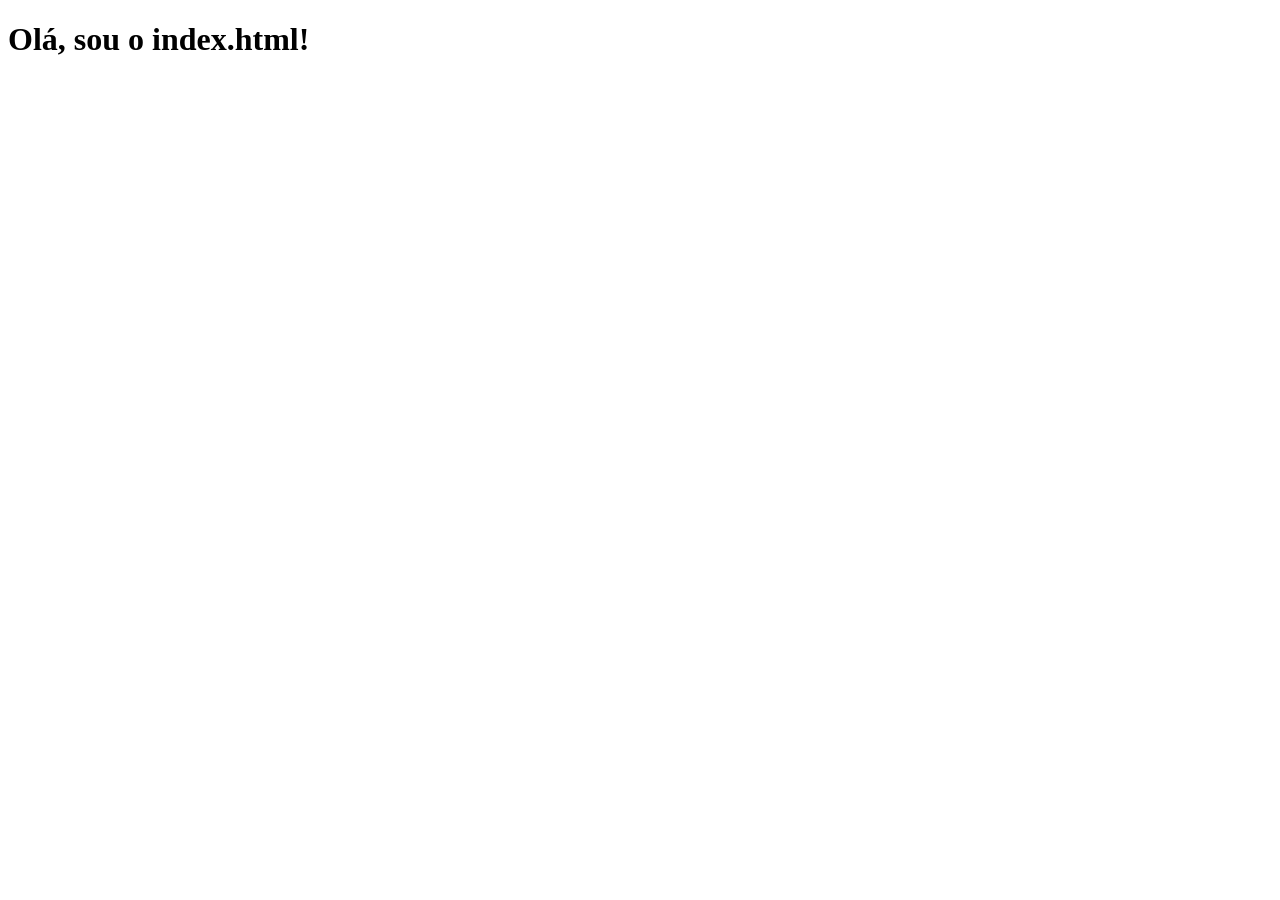
==== mirrorfashion/index.html @ 915d3d18 "Mirro-Teste" ====
<!DOCTYPE html>
<html lang="pt-br">
<head>
    <meta charset="UTF-8">
    <title>Mirror Fashion</title>
    <link rel="stylesheet" href="">
</head>
<body>
    <h1>Olá, sou o index.html!</h1>
    
</body>
</html>
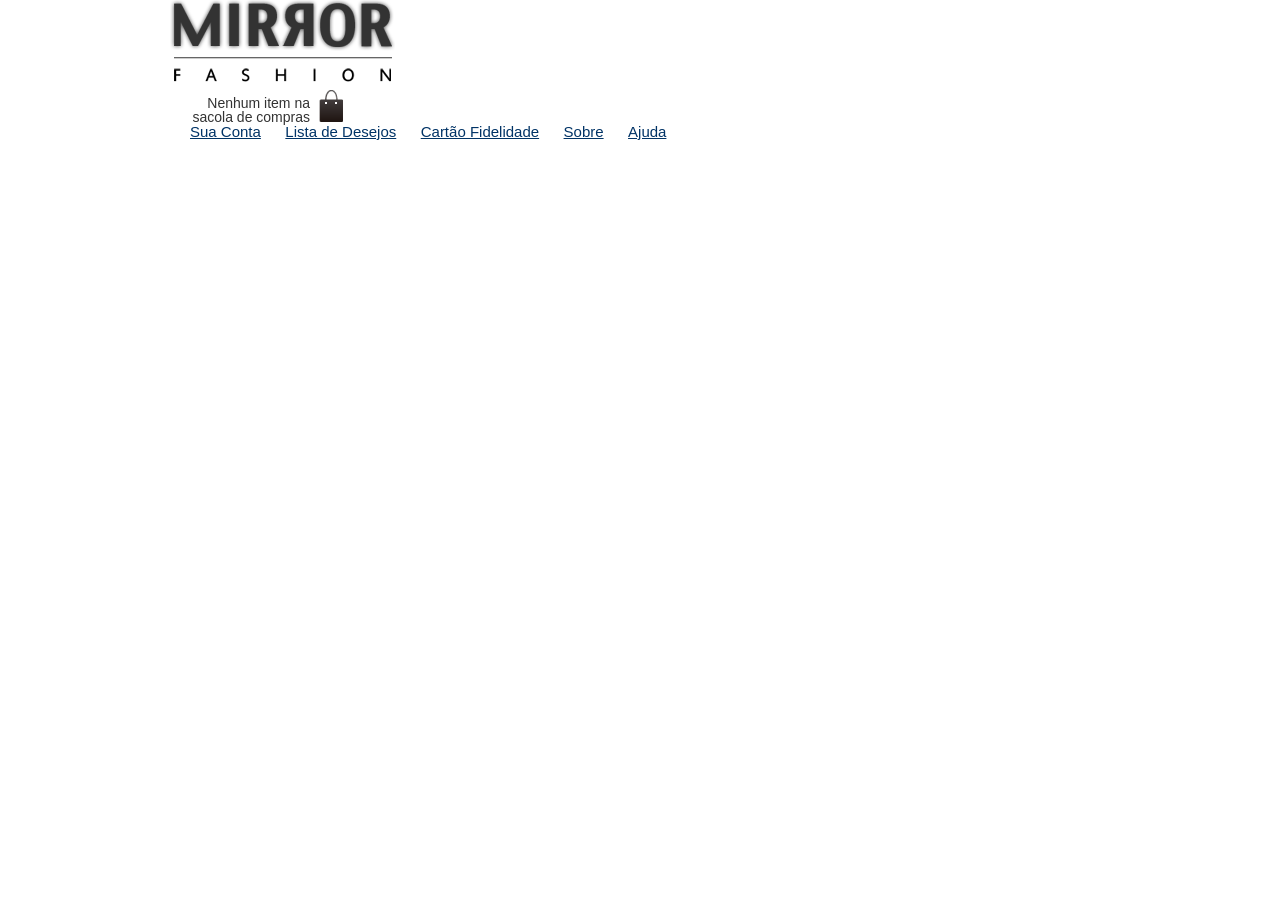
==== commit fe54c5ae: "Mirror Aprendizado" ====
--- a/mirrorfashion/index.html
+++ b/mirrorfashion/index.html
@@ -3,10 +3,37 @@
 <head>
     <meta charset="UTF-8">
     <title>Mirror Fashion</title>
-    <link rel="stylesheet" href="">
+     <link rel="stylesheet" href="css/reset.css">
+    <link rel="stylesheet" href="css/estilos.css">
 </head>
 <body>
-    <h1>Olá, sou o index.html!</h1>
+    <header class="container-header">
+        <h1><img src="img/logo.png" alt="Mirror Fashion"></h1>
+        <p class="sacola">Nenhum item na sacola de compras</p>
+    <nav class="menu-opcoes">
+        <ul>
+            <li><a href="#">Sua Conta</a></li>
+            <li><a href="#">Lista de Desejos</a></li>
+            <li><a href="#">Cartão Fidelidade</a></li>
+            <li><a href="sobre.html">Sobre</a></li>
+            <li><a href="#">Ajuda</a></li>
+        </ul>
+    </nav>        
+    </header>
+
+    <main>
+        <section>
+
+        </section>
+
+        <section>
+
+        </section>
+    </main>
+
+    
+    
+    <footer></footer>
     
 </body>
 </html>
--- a/mirrorfashion/css/estilos.css
+++ b/mirrorfashion/css/estilos.css
@@ -0,0 +1,33 @@
+body {
+    color: #333333;
+    font-family: "Lucida Sans Unicode", "Lucida Grande", sans-serif;
+}
+
+.container-header {
+    margin: 0 auto;
+    width: 940px;
+}
+
+.sacola {
+    background-image: url(../img/sacola.png);
+    background-repeat: no-repeat;
+    background-position: top right;
+    font-size: 14px;
+    padding-right: 35px;
+    padding-top: 8px;
+    text-align: right;
+    width: 140px;
+}
+.menu-opcoes ul li{
+    font-size: 15px;
+    display: inline;
+    margin-left: 20px;
+}
+.menu-opcoes a {
+    color: #003366;
+}
+
+.container {
+    margin-right: auto;
+    margin-left: auto;
+}
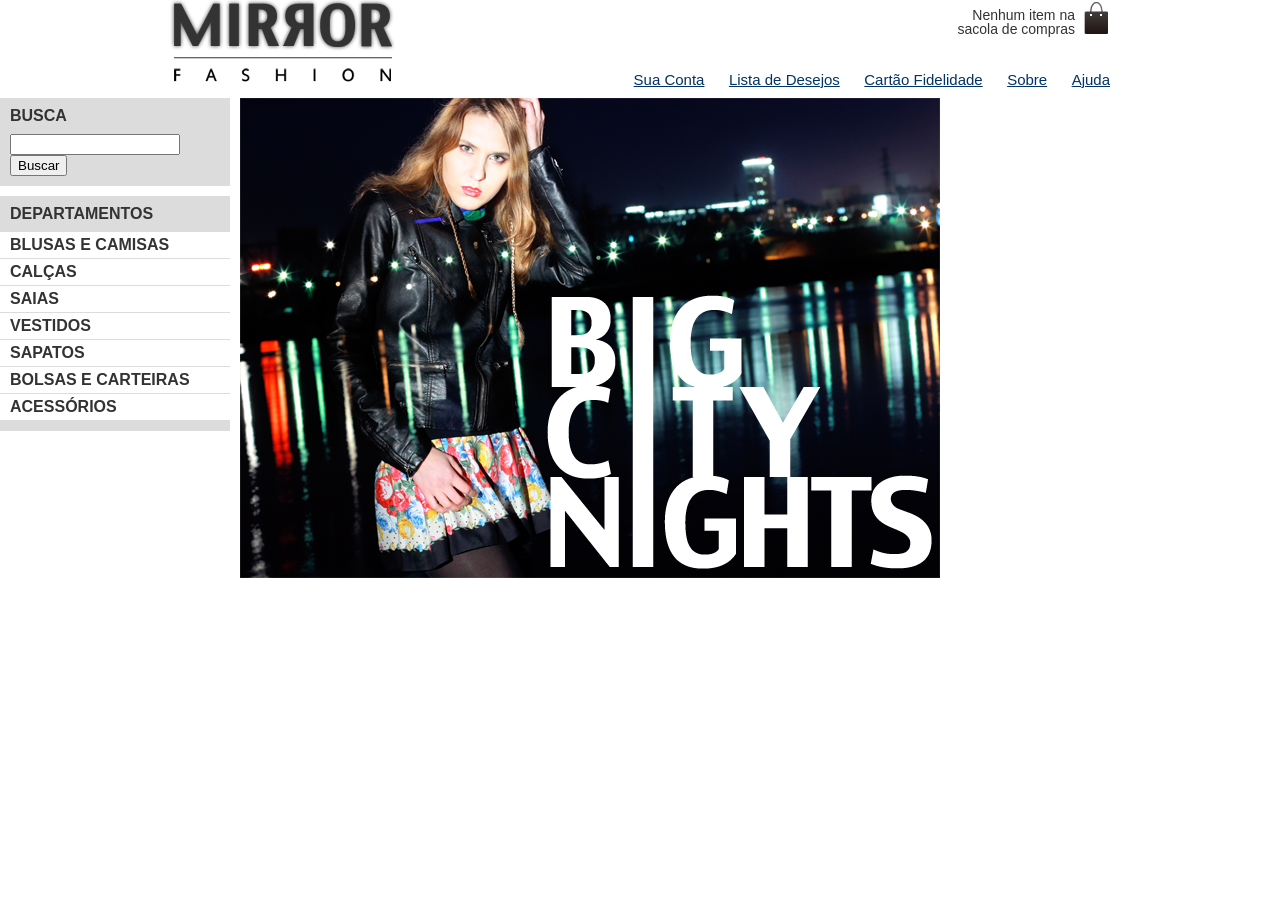
==== commit 257b38c8: "Mirror Aprendizado" ====
--- a/mirrorfashion/index.html
+++ b/mirrorfashion/index.html
@@ -3,12 +3,12 @@
 <head>
     <meta charset="UTF-8">
     <title>Mirror Fashion</title>
-     <link rel="stylesheet" href="css/reset.css">
+    <link rel="stylesheet" href="css/reset.css">
     <link rel="stylesheet" href="css/estilos.css">
 </head>
 <body>
     <header class="container-header">
-        <h1><img src="img/logo.png" alt="Mirror Fashion"></h1>
+        <h1><img  class="logotipo"  src="img/logo.png" alt="Mirror Fashion"></h1>
         <p class="sacola">Nenhum item na sacola de compras</p>
     <nav class="menu-opcoes">
         <ul>
@@ -22,13 +22,41 @@
     </header>
 
     <main>
-        <section>
+       <div class="container destaque">
+    <section class="busca">
+        <h2>Busca</h2>
+        <form>
+            <input type="search">
+            <button>Buscar</button>
+        </form>
+    </section>
+        <!-- fim .busca -->
+        <section class="menu-departamentos">
+        <h2>Departamentos</h2>
 
-        </section>
+        <nav>
+            <ul>
+                <li><a href="#">Blusas e Camisas</a></li>
+                <li><a href="#">Calças</a></li>
+                <li><a href="#">Saias</a></li>
+                <li><a href="#">Vestidos</a></li>
+                <li><a href="#">Sapatos</a></li>
+                <li><a href="#">Bolsas e Carteiras</a></li>
+                <li><a href="#">Acessórios</a></li>
+            </ul>
+        </nav>
+    </section>
+        <!-- fim .menu-departamentos -->
 
-        <section>
-
-        </section>
+    <section class="banner-destaque">
+        <figure>
+            <img src="img/destaque-home.png" alt="Promoção: Big City Night">
+        </figure>
+    </section>
+        <!-- fim .banner-destaque -->
+         
+        </div>
+        <!-- fim .container .destaque -->
     </main>
 
     
--- a/mirrorfashion/css/estilos.css
+++ b/mirrorfashion/css/estilos.css
@@ -2,8 +2,9 @@
     color: #333333;
     font-family: "Lucida Sans Unicode", "Lucida Grande", sans-serif;
 }
-
+/* Cabeçalho da Página */
 .container-header {
+    position: relative;
     margin: 0 auto;
     width: 940px;
 }
@@ -18,6 +19,19 @@
     text-align: right;
     width: 140px;
 }
+
+.sacola {
+    position: absolute;
+    top: 0;
+    right: 0;
+}
+
+.menu-opcoes {
+    position: absolute;
+    bottom: 0;
+    right: 0;
+}
+
 .menu-opcoes ul li{
     font-size: 15px;
     display: inline;
@@ -27,7 +41,54 @@
     color: #003366;
 }
 
-.container {
+/* Parte de Busca da página */
+.busca,
+.menu-departamentos {
+    background-color: #DCDCDC;
+    font-weight: bold;
+    text-transform: uppercase;
+    margin-right: 10px;
+    width: 230px;
+}
+
+.busca h2,
+.busca form,
+.menu-departamentos h2 {
+    margin: 10px;
+}
+
+.busca,
+.menu-departamentos {
+    float: left;
+}
+
+.destaque {
+    margin-top: 10px;
+}
+
+.menu-departamentos {
+    margin-top: 10px;
+    padding-bottom: 10px;
+    clear: left;
+}
+
+.busca input[type=search] {
+    width: 170px;
+}
+
+.menu-departamentos li {
+    background-color: white;
+    margin-bottom: 1px;
+    padding: 5px 10px;
+}
+
+.menu-departamentos a {
+    color: #333333;
+    text-decoration: none;
+}
+
+
+/* .container {
     margin-right: auto;
     margin-left: auto;
-}+} */
